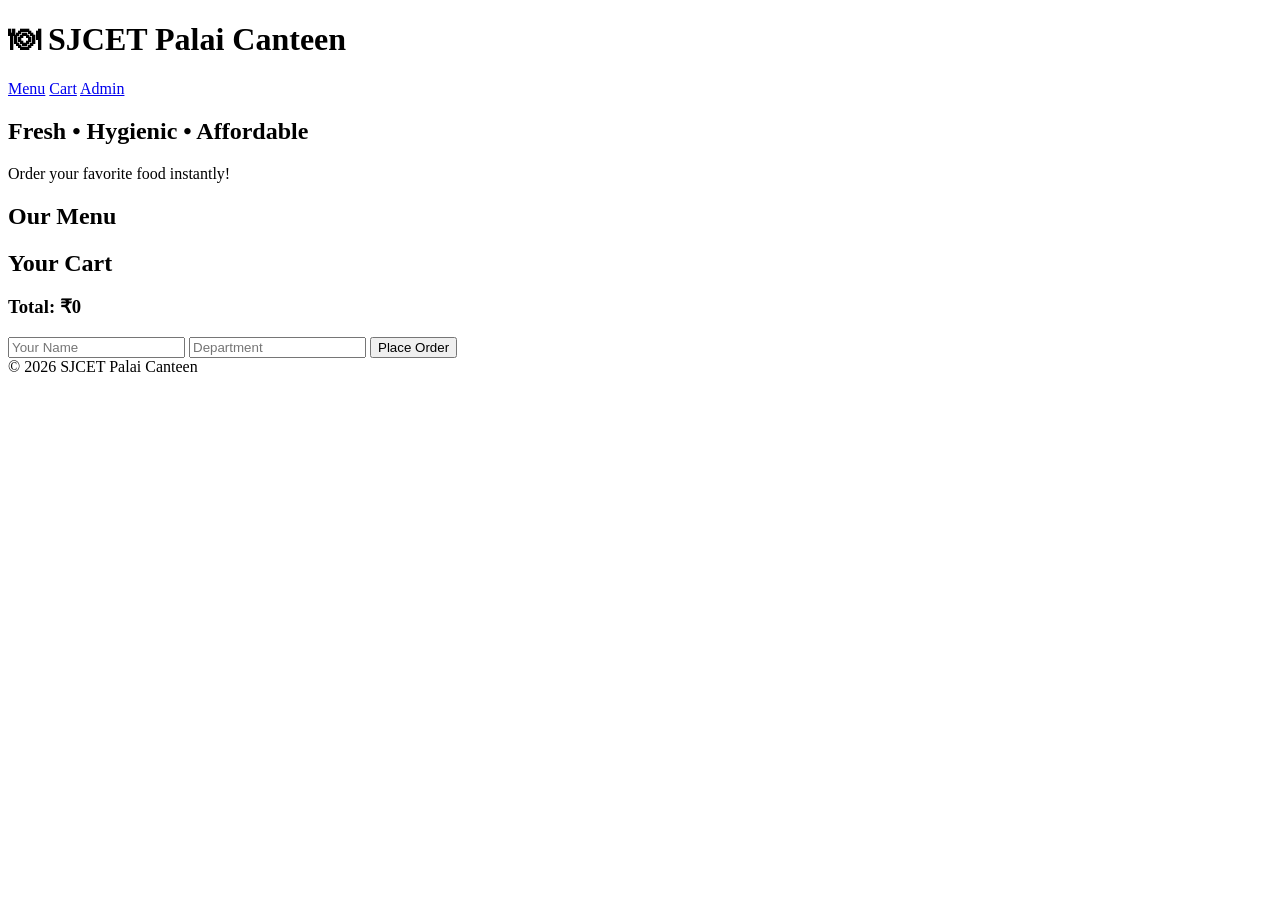
==== index.html @ aaaff7d1 "Create index.html" ====
<!DOCTYPE html>
<html lang="en">
<head>
<meta charset="UTF-8">
<meta name="viewport" content="width=device-width, initial-scale=1.0">
<title>SJCET Palai Canteen</title>
<link rel="stylesheet" href="style.css">
</head>
<body>

<header>
    <h1>🍽 SJCET Palai Canteen</h1>
    <nav>
        <a href="#menu">Menu</a>
        <a href="#cart">Cart</a>
        <a href="admin.html">Admin</a>
    </nav>
</header>

<section class="hero">
    <h2>Fresh • Hygienic • Affordable</h2>
    <p>Order your favorite food instantly!</p>
</section>

<section id="menu">
    <h2>Our Menu</h2>
    <div id="menuContainer" class="menu-grid"></div>
</section>

<section id="cart">
    <h2>Your Cart</h2>
    <div id="cartItems"></div>
    <h3 id="totalAmount">Total: ₹0</h3>

    <form id="orderForm">
        <input type="text" id="name" placeholder="Your Name" required>
        <input type="text" id="department" placeholder="Department" required>
        <button type="submit">Place Order</button>
    </form>
</section>

<footer>
    © 2026 SJCET Palai Canteen
</footer>

<script src="script.js"></script>
</body>
</html>
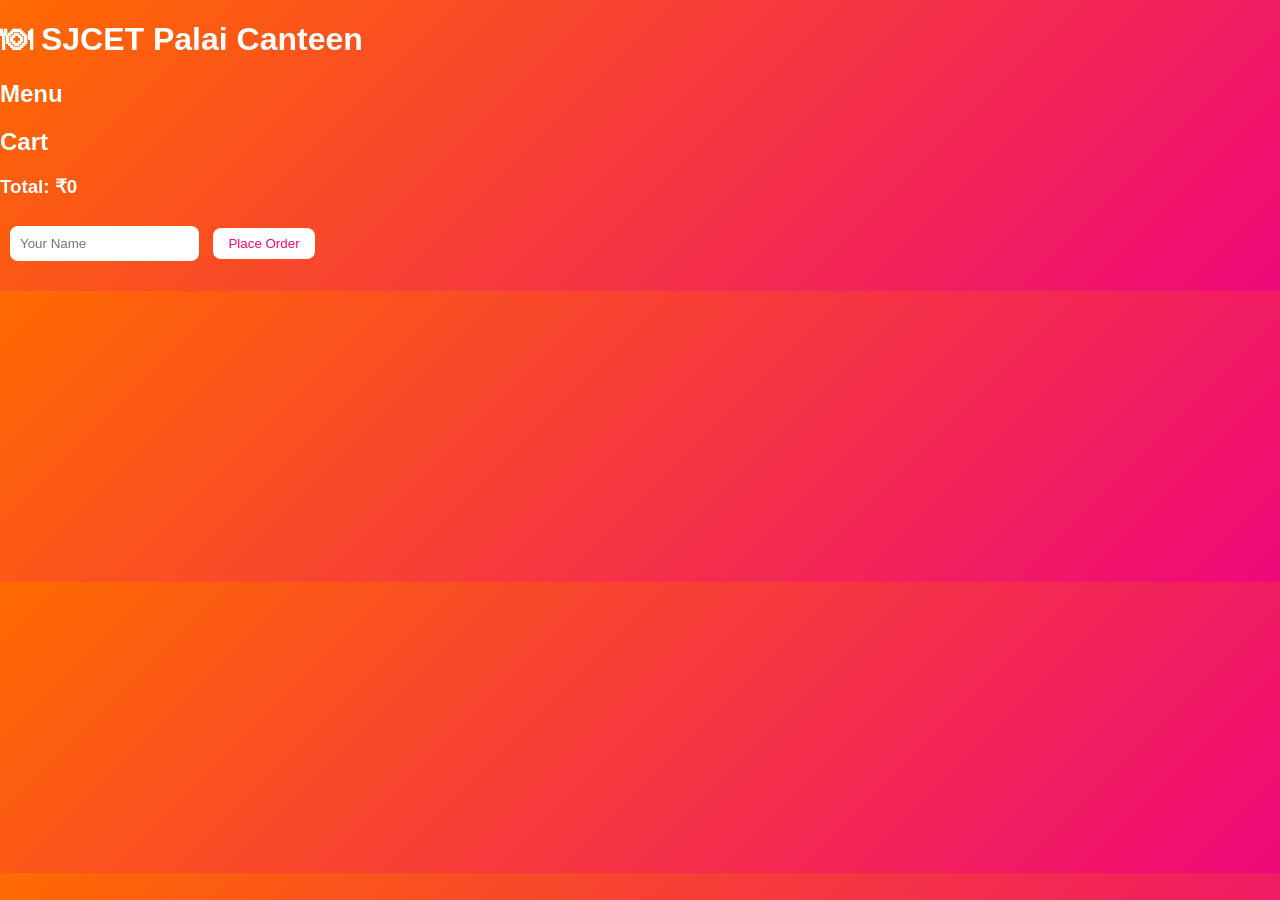
==== commit d92d6552: "Refactor index.html structure and elements" ====
--- a/index.html
+++ b/index.html
@@ -1,48 +1,26 @@
 <!DOCTYPE html>
-<html lang="en">
+<html>
 <head>
 <meta charset="UTF-8">
-<meta name="viewport" content="width=device-width, initial-scale=1.0">
 <title>SJCET Palai Canteen</title>
 <link rel="stylesheet" href="style.css">
 </head>
 <body>
 
-<header>
-    <h1>🍽 SJCET Palai Canteen</h1>
-    <nav>
-        <a href="#menu">Menu</a>
-        <a href="#cart">Cart</a>
-        <a href="admin.html">Admin</a>
-    </nav>
-</header>
+<h1>🍽 SJCET Palai Canteen</h1>
 
-<section class="hero">
-    <h2>Fresh • Hygienic • Affordable</h2>
-    <p>Order your favorite food instantly!</p>
-</section>
+<h2>Menu</h2>
+<div id="menu"></div>
 
-<section id="menu">
-    <h2>Our Menu</h2>
-    <div id="menuContainer" class="menu-grid"></div>
-</section>
+<h2>Cart</h2>
+<div id="cart"></div>
+<h3 id="total">Total: ₹0</h3>
 
-<section id="cart">
-    <h2>Your Cart</h2>
-    <div id="cartItems"></div>
-    <h3 id="totalAmount">Total: ₹0</h3>
+<input type="text" id="studentName" placeholder="Your Name">
+<button onclick="placeOrder()">Place Order</button>
 
-    <form id="orderForm">
-        <input type="text" id="name" placeholder="Your Name" required>
-        <input type="text" id="department" placeholder="Department" required>
-        <button type="submit">Place Order</button>
-    </form>
-</section>
+<h2 id="tokenDisplay"></h2>
 
-<footer>
-    © 2026 SJCET Palai Canteen
-</footer>
-
-<script src="script.js"></script>
+<script type="module" src="app.js"></script>
 </body>
 </html>
--- a/style.css
+++ b/style.css
@@ -0,0 +1,72 @@
+body {
+    margin: 0;
+    font-family: 'Poppins', sans-serif;
+    background: linear-gradient(135deg, #ff6a00, #ee0979);
+    color: white;
+}
+
+header {
+    display: flex;
+    justify-content: space-between;
+    padding: 20px 40px;
+    backdrop-filter: blur(10px);
+    background: rgba(255,255,255,0.1);
+}
+
+nav a {
+    color: white;
+    margin-left: 20px;
+    text-decoration: none;
+    font-weight: bold;
+}
+
+.hero {
+    text-align: center;
+    padding: 60px 20px;
+    animation: fadeIn 1.5s ease-in;
+}
+
+.menu-grid {
+    display: grid;
+    grid-template-columns: repeat(auto-fit, minmax(200px, 1fr));
+    gap: 20px;
+    padding: 40px;
+}
+
+.menu-item {
+    backdrop-filter: blur(15px);
+    background: rgba(255,255,255,0.15);
+    padding: 20px;
+    border-radius: 15px;
+    transition: 0.3s;
+}
+
+.menu-item:hover {
+    transform: scale(1.05);
+}
+
+button {
+    background: white;
+    color: #ee0979;
+    border: none;
+    padding: 8px 15px;
+    border-radius: 8px;
+    cursor: pointer;
+}
+
+input {
+    padding: 10px;
+    margin: 10px;
+    border-radius: 8px;
+    border: none;
+}
+
+footer {
+    text-align: center;
+    padding: 20px;
+}
+
+@keyframes fadeIn {
+    from { opacity: 0; }
+    to { opacity: 1; }
+}
